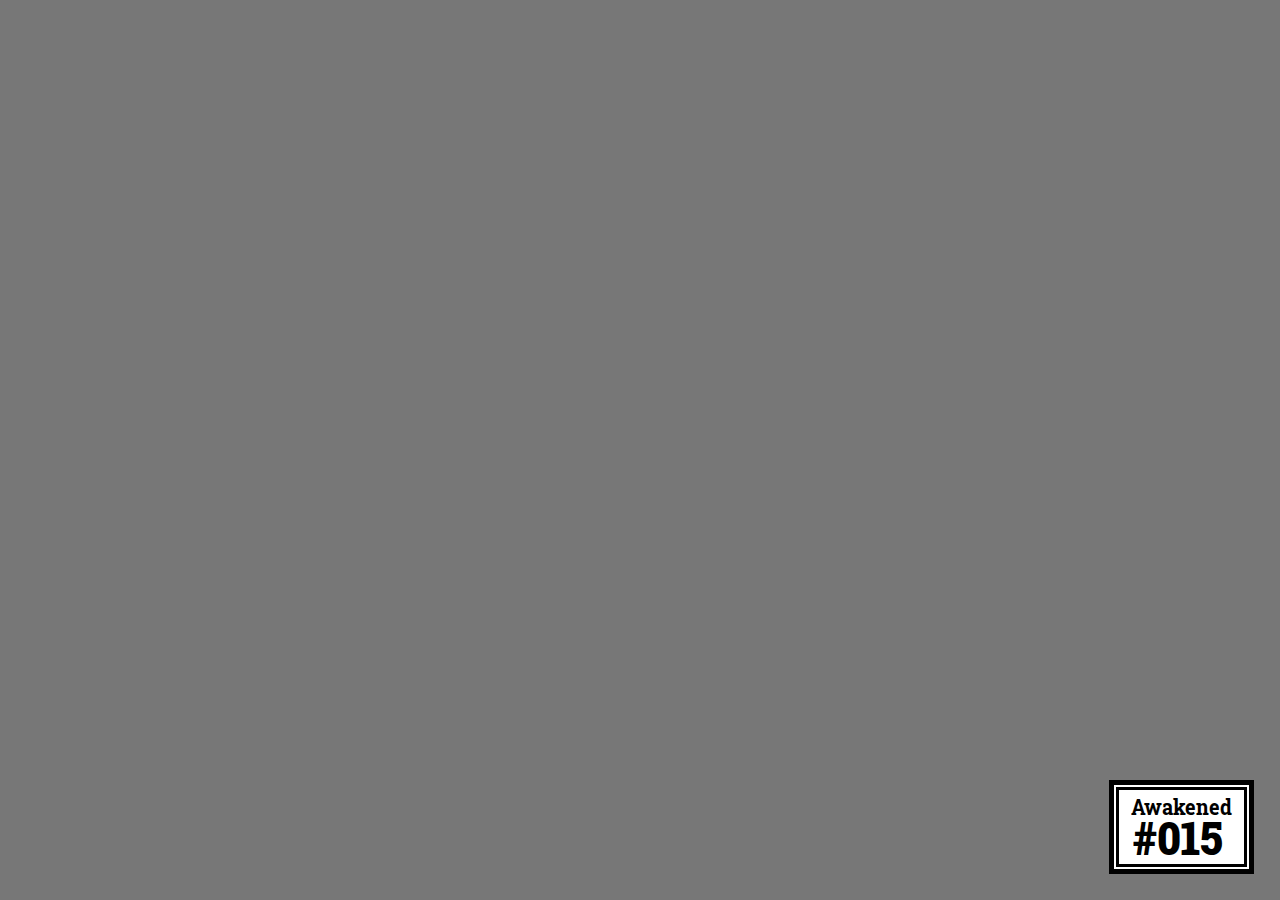
==== index_c.html @ 325123f3 "123" ====
<html>
<meta name="viewport" content="width=device-width, initial-scale=1.0, maximum-scale=1.0, user-scalable=no">

    <meta name="format-detection" content="telephone=no">
    <meta name="apple-mobile-web-app-capable" content="yes">
    <meta name="apple-mobile-web-app-status-bar-style" content="black">
    <!-- SNS用 -->
    <meta property="og:title" content="Awakened by qubibi">
    <meta property="og:description" content="Close the eye and shout quietly.">
    <meta property="og:type" content="website">
    <meta property="og:url" content="https://awakened.qubibi.org/">
    <meta property="og:image" content="https://awakened.qubibi.org/snsimg.jpg">
    <meta property="og:site_name" content="qubibi.org">


<title>Awakened by qubibi</title>

<link rel="preconnect" href="https://fonts.googleapis.com">
<link rel="preconnect" href="https://fonts.gstatic.com" crossorigin>
<link href="https://fonts.googleapis.com/css2?family=Roboto+Slab:wght@100..900&display=swap" rel="stylesheet">
	<style>
        body, html {margin:0; padding:0; background-color: #777;
        overflow: hidden !important;        position: fixed;        width: 100%;
        height: 100%;        touch-action: none !important; -webkit-overflow-scrolling: none !important; 
        pointer-events: none !important;   font-size: 17px; -ms-touch-action: none !important;
      
    overscroll-behavior: none;
        }
        body, html, div, img, canvas, iframe {
        -webkit-user-select: none;  -ms-user-select: none;
        user-select: none;  -webkit-touch-callout: none; 
        -webkit-tap-highlight-color: transparent; -webkit-touch-callout: none;



        }
        #hako { position: fixed; width: fit-content; 
        background-color:#fff; border:5px solid #000; right:2vw;bottom:2vw }
        #hako #bobo { background-color:#fff; border:3px solid #000; margin:2px; padding:6px 12px; text-align: center;}
        h1, h2 { margin:0; padding:0; width: fit-content;line-height: 1;
        font-family: "Roboto Slab", serif; font-optical-sizing: auto; display: inline-block;        transform: scaleY(1.1);
        }
        h1 { font-size:20px}
        h2 { font-size:42px; font-weight: 900; margin-left:-7px}
        @media screen and (max-width: 768px) {
        h1 { font-size:16px}
        h2 { font-size:32px}
        #hako {right:4vw;bottom:4vw }
        }
        iframe { width:100%; height:100%; border:none;    touch-action: none;
        pointer-events: auto; 
        -webkit-user-modify: read-only;
        user-modify: read-only;}
        a { text-decoration:none; color:inherit }

        * {
        -webkit-user-select: none !important;
        user-select: none !important;
        -webkit-touch-callout: none !important;
        -webkit-user-modify: read-only !important;
        -webkit-user-select: none !important;
        -webkit-text-size-adjust: none !important;
        -webkit-user-drag: none !important;
        user-select: none !important;
        touch-action: none !important;
        backface-visibility: hidden !important;
        }
        a {
        pointer-events: auto !important;
        -webkit-user-select: auto !important;
        user-select: auto !important;
        -webkit-touch-callout: default !important;
        -webkit-user-drag: auto !important;
        touch-action: manipulation !important;
        }
	</style>
	
	<body>

<div id="hako"><div id="bobo">
<h1>Awakened</h1><br>
<h2><a href="">#103</a></h2>
</div></div>

<iframe sandbox="allow-scripts allow-same-origin"></iframe>


<script>

document.addEventListener('DOMContentLoaded', function() {
    const isIOS = /iPad|iPhone|iPod/.test(navigator.userAgent);
    const isSafari = /^((?!chrome|android).)*safari/i.test(navigator.userAgent);
    const isChrome = /CriOS/i.test(navigator.userAgent);
    // in-app browser判定を追加
    const isFacebook = /FBAN|FBAV/.test(navigator.userAgent);
    const isLine = /Line/.test(navigator.userAgent);
    const isInstagram = /Instagram/.test(navigator.userAgent);
    const isMessenger = /FB_IAB|MESSENGER/.test(navigator.userAgent);
    // iOS SafariまたはiOS上のin-app browserの場合
    if (isIOS && (isSafari || isFacebook || isLine || isInstagram || isMessenger) && !isChrome) {        
        const hako = document.getElementById('hako');
        const iframe = document.querySelector('iframe');
        if (hako) hako.remove();
        if (iframe) iframe.remove();
        const message = document.createElement('div');
        message.style.cssText = `
        position: fixed;           top: 50%;           left: 50%;           transform: translate(-50%, -50%);           background: rgba(0, 0, 0, 0.9);
        color: white;           padding: 30px;           text-align: center;
        z-index: 9999;           font-family: Arial, sans-serif;           max-width: 80%;           line-height: 1.5;
        `;
        message.innerHTML = "Please experience this content using Google Chrome.";
        document.body.appendChild(message);
    }
document.addEventListener('webkitmouseforcewillbegin', function(e) {
    e.preventDefault();
}, { passive: false });
document.addEventListener('webkitmouseforcedown', function(e) {
    e.preventDefault();
}, { passive: false });

    const baseUrl = "https://highlight.xyz/mint/shape:0xF3851e1b7824BD920350E6Fe9B890bb76d01C9f7/t/";
    const awakenedlink = [
        ["#001", "1", "https://64evbwngi5ifik4orjfwesurpi34zutfstm3kfxpmdoyrfvad7eq.arweave.net/9wlQ2aZHUFQrjopLYkqRejfM0mWU2bUW72DdiJagH8k/index.html?t=1731949229&mi=1&gp=0&wa=0xf70da97812cb96acdf810712aa562db8dfa3dbef&a=0xf3851e1b7824bd920350e6fe9b890bb76d01c9f7&c=360&gu=0&bn=5102379&ms=2&tid=1&h=0x1e0eb75a84586d317e0ef981d0482ec128edc0bdf2a6d17061c784ae2e6bb5b4&bh=0xee4ca155f4f5b17b66e4ea28aa8f64e9f457ca9daa3e805b0a48724c56c834f3"],
        ["#002", "2", "https://64evbwngi5ifik4orjfwesurpi34zutfstm3kfxpmdoyrfvad7eq.arweave.net/9wlQ2aZHUFQrjopLYkqRejfM0mWU2bUW72DdiJagH8k/index.html?t=1731949229&mi=2&gp=0&wa=0xf70da97812cb96acdf810712aa562db8dfa3dbef&a=0xf3851e1b7824bd920350e6fe9b890bb76d01c9f7&c=360&gu=0&bn=5102379&ms=2&tid=2&h=0x1e0eb75a84586d317e0ef981d0482ec128edc0bdf2a6d17061c784ae2e6bb5b4&bh=0xee4ca155f4f5b17b66e4ea28aa8f64e9f457ca9daa3e805b0a48724c56c834f3"],
        ["#003", "3", "https://64evbwngi5ifik4orjfwesurpi34zutfstm3kfxpmdoyrfvad7eq.arweave.net/9wlQ2aZHUFQrjopLYkqRejfM0mWU2bUW72DdiJagH8k/index.html?t=1731949277&mi=1&gp=0&wa=0x9ced3bdc0e6ff65c3f072b0b5527184843ed4eaf&a=0xf3851e1b7824bd920350e6fe9b890bb76d01c9f7&c=360&gu=0&bn=5102403&ms=1&tid=3&h=0x7705fe2dc5b41ff5b7bc04c65dc8b539ccc3f51dc5abe1a58c087d1a3aab79bb&bh=0x113576806418be55a58652e7fdd7121f21ed4f52a042c1bf0d517a45716a1472"],
        ["#004", "4", "https://64evbwngi5ifik4orjfwesurpi34zutfstm3kfxpmdoyrfvad7eq.arweave.net/9wlQ2aZHUFQrjopLYkqRejfM0mWU2bUW72DdiJagH8k/index.html?t=1731949421&mi=1&gp=1&wa=0xf70da97812cb96acdf810712aa562db8dfa3dbef&a=0xf3851e1b7824bd920350e6fe9b890bb76d01c9f7&c=360&gu=0&bn=5102475&ms=1&tid=4&h=0x1d3ad671f3bff777a9cc87804d8b3dc461efb328b091321a0e65f8152d1eeb8d&bh=0xb53061adcdffc1abb695b4b94a19a31ff9213949f539ff622ab36f3b39fd365b"],
        ["#005", "5", "https://64evbwngi5ifik4orjfwesurpi34zutfstm3kfxpmdoyrfvad7eq.arweave.net/9wlQ2aZHUFQrjopLYkqRejfM0mWU2bUW72DdiJagH8k/index.html?t=1731949491&mi=1&gp=0&wa=0xa4ac3321fd639a7e2b53da62897955d920c97012&a=0xf3851e1b7824bd920350e6fe9b890bb76d01c9f7&c=360&gu=0&bn=5102510&ms=1&tid=5&h=0x36ed67bca4946fa075ece27c36d3f4304083012f576230efe7f306d5f16b56ab&bh=0x593d1dee24aa725a6029a4937913f46718747c52bfac53cede5f9164625c43f2"],
        ["#006", "6", "https://64evbwngi5ifik4orjfwesurpi34zutfstm3kfxpmdoyrfvad7eq.arweave.net/9wlQ2aZHUFQrjopLYkqRejfM0mWU2bUW72DdiJagH8k/index.html?t=1731949759&mi=1&gp=0&wa=0x5acce70cae148b520ff36dcf177ee78ba54ebc04&a=0xf3851e1b7824bd920350e6fe9b890bb76d01c9f7&c=360&gu=0&bn=5102644&ms=3&tid=6&h=0xc522e677b4d71701575cee231e31929fd6ac11f64c830466fc719e56110af01b&bh=0xdf5fa14bdf5da501640465ab3306abeb86140388beb9c0cae6dd1323ad71181c"],
        ["#007", "7", "https://64evbwngi5ifik4orjfwesurpi34zutfstm3kfxpmdoyrfvad7eq.arweave.net/9wlQ2aZHUFQrjopLYkqRejfM0mWU2bUW72DdiJagH8k/index.html?t=1731949759&mi=2&gp=0&wa=0x5acce70cae148b520ff36dcf177ee78ba54ebc04&a=0xf3851e1b7824bd920350e6fe9b890bb76d01c9f7&c=360&gu=0&bn=5102644&ms=3&tid=7&h=0xc522e677b4d71701575cee231e31929fd6ac11f64c830466fc719e56110af01b&bh=0xdf5fa14bdf5da501640465ab3306abeb86140388beb9c0cae6dd1323ad71181c"],
        ["#008", "8", "https://64evbwngi5ifik4orjfwesurpi34zutfstm3kfxpmdoyrfvad7eq.arweave.net/9wlQ2aZHUFQrjopLYkqRejfM0mWU2bUW72DdiJagH8k/index.html?t=1731949759&mi=3&gp=0&wa=0x5acce70cae148b520ff36dcf177ee78ba54ebc04&a=0xf3851e1b7824bd920350e6fe9b890bb76d01c9f7&c=360&gu=0&bn=5102644&ms=3&tid=8&h=0xc522e677b4d71701575cee231e31929fd6ac11f64c830466fc719e56110af01b&bh=0xdf5fa14bdf5da501640465ab3306abeb86140388beb9c0cae6dd1323ad71181c"],
        ["#009", "9", "https://64evbwngi5ifik4orjfwesurpi34zutfstm3kfxpmdoyrfvad7eq.arweave.net/9wlQ2aZHUFQrjopLYkqRejfM0mWU2bUW72DdiJagH8k/index.html?t=1731949807&mi=1&gp=0&wa=0xf70da97812cb96acdf810712aa562db8dfa3dbef&a=0xf3851e1b7824bd920350e6fe9b890bb76d01c9f7&c=360&gu=0&bn=5102668&ms=3&tid=9&h=0xe42093e7287fc5038098836edc3e8f84e98a9fe67d24c323c320539c1608c377&bh=0x617e41a34dfd0ff6b1b6cf71d62079293f70e6ea4298b8972907d7b31f819562"],
        ["#010", "10", "https://64evbwngi5ifik4orjfwesurpi34zutfstm3kfxpmdoyrfvad7eq.arweave.net/9wlQ2aZHUFQrjopLYkqRejfM0mWU2bUW72DdiJagH8k/index.html?t=1731949807&mi=2&gp=0&wa=0xf70da97812cb96acdf810712aa562db8dfa3dbef&a=0xf3851e1b7824bd920350e6fe9b890bb76d01c9f7&c=360&gu=0&bn=5102668&ms=3&tid=10&h=0xe42093e7287fc5038098836edc3e8f84e98a9fe67d24c323c320539c1608c377&bh=0x617e41a34dfd0ff6b1b6cf71d62079293f70e6ea4298b8972907d7b31f819562"],
        ["#011", "11", "https://64evbwngi5ifik4orjfwesurpi34zutfstm3kfxpmdoyrfvad7eq.arweave.net/9wlQ2aZHUFQrjopLYkqRejfM0mWU2bUW72DdiJagH8k/index.html?t=1731949807&mi=3&gp=0&wa=0xf70da97812cb96acdf810712aa562db8dfa3dbef&a=0xf3851e1b7824bd920350e6fe9b890bb76d01c9f7&c=360&gu=0&bn=5102668&ms=3&tid=11&h=0xe42093e7287fc5038098836edc3e8f84e98a9fe67d24c323c320539c1608c377&bh=0x617e41a34dfd0ff6b1b6cf71d62079293f70e6ea4298b8972907d7b31f819562"],
        ["#012", "12", "https://64evbwngi5ifik4orjfwesurpi34zutfstm3kfxpmdoyrfvad7eq.arweave.net/9wlQ2aZHUFQrjopLYkqRejfM0mWU2bUW72DdiJagH8k/index.html?t=1731950065&mi=1&gp=0&wa=0xf70da97812cb96acdf810712aa562db8dfa3dbef&a=0xf3851e1b7824bd920350e6fe9b890bb76d01c9f7&c=360&gu=0&bn=5102797&ms=1&tid=12&h=0xe1525db6d6eed2bda47f825071042a040b22d365fe44ce711752a95d2a2982d8&bh=0x92d0cc11fe82bb289086e4b651636c87a5d21324bf67cf0f1273abeeed5acfcb"],
        ["#013", "13", "https://64evbwngi5ifik4orjfwesurpi34zutfstm3kfxpmdoyrfvad7eq.arweave.net/9wlQ2aZHUFQrjopLYkqRejfM0mWU2bUW72DdiJagH8k/index.html?t=1731950093&mi=1&gp=0&wa=0x4a39ae58b605102913ac19b7c071da75b55b2674&a=0xf3851e1b7824bd920350e6fe9b890bb76d01c9f7&c=360&gu=0&bn=5102811&ms=1&tid=13&h=0x23d58b49b05f450d818666e259fa7bf3086ff4246a7fb0ca25b1647d55301f25&bh=0xce93e87ce1b71d88a62130b9cec5422607696852fa113f019a8cc5d49440560f"],
        ["#014", "14", "https://64evbwngi5ifik4orjfwesurpi34zutfstm3kfxpmdoyrfvad7eq.arweave.net/9wlQ2aZHUFQrjopLYkqRejfM0mWU2bUW72DdiJagH8k/index.html?t=1731950157&mi=1&gp=0&wa=0x302c8b11c4af766d5c03e27a8d7589c17540bdbd&a=0xf3851e1b7824bd920350e6fe9b890bb76d01c9f7&c=360&gu=0&bn=5102843&ms=3&tid=14&h=0x49a42e22db13b7bb8a75900f722a450cb79ca14cfefe50f44b5bb363f71446ca&bh=0xdcd7b70d45399bcb847dba63d23c284c832be3b42041c8cb6135972d95df5cfe"],
        ["#015", "15", "https://64evbwngi5ifik4orjfwesurpi34zutfstm3kfxpmdoyrfvad7eq.arweave.net/9wlQ2aZHUFQrjopLYkqRejfM0mWU2bUW72DdiJagH8k/index.html?t=1731950157&mi=2&gp=0&wa=0x302c8b11c4af766d5c03e27a8d7589c17540bdbd&a=0xf3851e1b7824bd920350e6fe9b890bb76d01c9f7&c=360&gu=0&bn=5102843&ms=3&tid=15&h=0x49a42e22db13b7bb8a75900f722a450cb79ca14cfefe50f44b5bb363f71446ca&bh=0xdcd7b70d45399bcb847dba63d23c284c832be3b42041c8cb6135972d95df5cfe"],
        ["#016", "16", "https://64evbwngi5ifik4orjfwesurpi34zutfstm3kfxpmdoyrfvad7eq.arweave.net/9wlQ2aZHUFQrjopLYkqRejfM0mWU2bUW72DdiJagH8k/index.html?t=1731950157&mi=3&gp=0&wa=0x302c8b11c4af766d5c03e27a8d7589c17540bdbd&a=0xf3851e1b7824bd920350e6fe9b890bb76d01c9f7&c=360&gu=0&bn=5102843&ms=3&tid=16&h=0x49a42e22db13b7bb8a75900f722a450cb79ca14cfefe50f44b5bb363f71446ca&bh=0xdcd7b70d45399bcb847dba63d23c284c832be3b42041c8cb6135972d95df5cfe"],
        ["#017", "17", "https://64evbwngi5ifik4orjfwesurpi34zutfstm3kfxpmdoyrfvad7eq.arweave.net/9wlQ2aZHUFQrjopLYkqRejfM0mWU2bUW72DdiJagH8k/index.html?t=1731950303&mi=1&gp=0&wa=0x4a39ae58b605102913ac19b7c071da75b55b2674&a=0xf3851e1b7824bd920350e6fe9b890bb76d01c9f7&c=360&gu=0&bn=5102916&ms=1&tid=17&h=0x8ed329efa472ff0927af264ec6e28797f738939a3707b7d7e884ad9e5bcd19b4&bh=0xff25652b5e8bf2a413612d2d180a8359fac89d6d327a6a4b40412e32694407c9"],
        ["#018", "18", "https://64evbwngi5ifik4orjfwesurpi34zutfstm3kfxpmdoyrfvad7eq.arweave.net/9wlQ2aZHUFQrjopLYkqRejfM0mWU2bUW72DdiJagH8k/index.html?t=1731950435&mi=1&gp=0&wa=0xf70da97812cb96acdf810712aa562db8dfa3dbef&a=0xf3851e1b7824bd920350e6fe9b890bb76d01c9f7&c=360&gu=0&bn=5102982&ms=1&tid=18&h=0xc5a2b67a56fe24058a895a2afc275806f9f728b2a25081dcccb3b9e7af2beb3a&bh=0x33a30487adaf9bea5537f2d849bd2104b7fd0927053ccbf61b402f14f4301c15"],
        ["#019", "19", "https://64evbwngi5ifik4orjfwesurpi34zutfstm3kfxpmdoyrfvad7eq.arweave.net/9wlQ2aZHUFQrjopLYkqRejfM0mWU2bUW72DdiJagH8k/index.html?t=1731950627&mi=1&gp=0&wa=0xe7e3d2421c1c2fc5657c52f71866e05aa8d459cb&a=0xf3851e1b7824bd920350e6fe9b890bb76d01c9f7&c=360&gu=0&bn=5103078&ms=1&tid=19&h=0x9e61fb03b7fbf16e22ccfc9e926c6942256ac40465f309e81a3d74bcb143d223&bh=0xe149c25b4ce324aa8e95118845c38c7d43a13390411b54bce0e855ca6fa59c5b"],
        ["#020", "20", "https://64evbwngi5ifik4orjfwesurpi34zutfstm3kfxpmdoyrfvad7eq.arweave.net/9wlQ2aZHUFQrjopLYkqRejfM0mWU2bUW72DdiJagH8k/index.html?t=1731950805&mi=1&gp=0&wa=0xf70da97812cb96acdf810712aa562db8dfa3dbef&a=0xf3851e1b7824bd920350e6fe9b890bb76d01c9f7&c=360&gu=0&bn=5103167&ms=1&tid=20&h=0x3cc4bd1b71c7aa2d3c094190a5ec2d186cd27dad029a243803bf5e4b12138159&bh=0x1ccbcba76b92f09a1be1e79256cef8874bd74924f4a81f081f5a11bb95d0c17a"],
        ["#021", "21", "https://64evbwngi5ifik4orjfwesurpi34zutfstm3kfxpmdoyrfvad7eq.arweave.net/9wlQ2aZHUFQrjopLYkqRejfM0mWU2bUW72DdiJagH8k/index.html?t=1731950845&mi=1&gp=0&wa=0xd9d836ebc67abeec65b29e586f89816dab991f69&a=0xf3851e1b7824bd920350e6fe9b890bb76d01c9f7&c=360&gu=0&bn=5103187&ms=1&tid=21&h=0x95a5470e7fd9920fccf51dbe19a14b02e580bd7759ca0ed536003d7339bd6562&bh=0x42b55ec8ee877cb1f66df1c6fb18cb8feaa63ce389261cc78993c9289a6df228"],
        ["#022", "22", "https://64evbwngi5ifik4orjfwesurpi34zutfstm3kfxpmdoyrfvad7eq.arweave.net/9wlQ2aZHUFQrjopLYkqRejfM0mWU2bUW72DdiJagH8k/index.html?t=1731950917&mi=1&gp=0&wa=0x136bbfe37988f82f8585ed155615b75371489d45&a=0xf3851e1b7824bd920350e6fe9b890bb76d01c9f7&c=360&gu=0&bn=5103223&ms=25&tid=22&h=0xb4ee159a2fdf5be62eafb98cccf7ff7d742ffe7bb416df3597565ec8adac012a&bh=0xfe2c931744f8597ce9e36a7b35a5a99ccc616ced2fb4f0c821909ac20adaaf5f"],
        ["#023", "23", "https://64evbwngi5ifik4orjfwesurpi34zutfstm3kfxpmdoyrfvad7eq.arweave.net/9wlQ2aZHUFQrjopLYkqRejfM0mWU2bUW72DdiJagH8k/index.html?t=1731950917&mi=2&gp=0&wa=0x136bbfe37988f82f8585ed155615b75371489d45&a=0xf3851e1b7824bd920350e6fe9b890bb76d01c9f7&c=360&gu=0&bn=5103223&ms=25&tid=23&h=0xb4ee159a2fdf5be62eafb98cccf7ff7d742ffe7bb416df3597565ec8adac012a&bh=0xfe2c931744f8597ce9e36a7b35a5a99ccc616ced2fb4f0c821909ac20adaaf5f"],
        ["#024", "24", "https://64evbwngi5ifik4orjfwesurpi34zutfstm3kfxpmdoyrfvad7eq.arweave.net/9wlQ2aZHUFQrjopLYkqRejfM0mWU2bUW72DdiJagH8k/index.html?t=1731950917&mi=3&gp=0&wa=0x136bbfe37988f82f8585ed155615b75371489d45&a=0xf3851e1b7824bd920350e6fe9b890bb76d01c9f7&c=360&gu=0&bn=5103223&ms=25&tid=24&h=0xb4ee159a2fdf5be62eafb98cccf7ff7d742ffe7bb416df3597565ec8adac012a&bh=0xfe2c931744f8597ce9e36a7b35a5a99ccc616ced2fb4f0c821909ac20adaaf5f"]
    ];

    const randomIndex = Math.floor(Math.random() * awakenedlink.length);
    const selectedLink = awakenedlink[randomIndex];

    const linkElement = document.querySelector('#bobo h2 a');
    const iframeElement = document.querySelector('iframe');
    
    linkElement.href = baseUrl + selectedLink[1];
    linkElement.textContent = selectedLink[0];
    iframeElement.src = selectedLink[2];
});
	</script>

	</body>
</html>
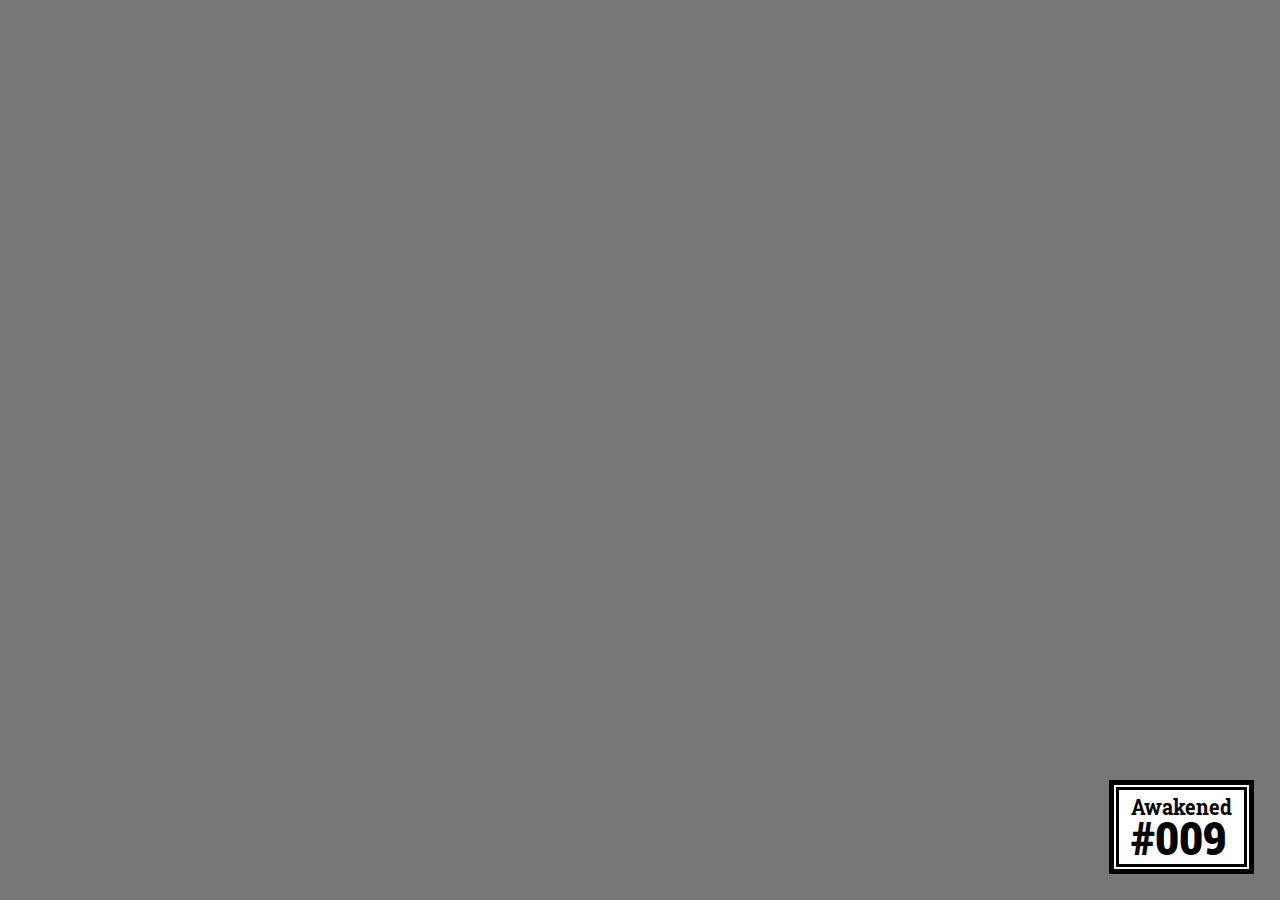
==== commit 3e1d836d: "123" ====
--- a/index_c.html
+++ b/index_c.html
@@ -1,3 +1,4 @@
+
 <html>
 <meta name="viewport" content="width=device-width, initial-scale=1.0, maximum-scale=1.0, user-scalable=no">
 
